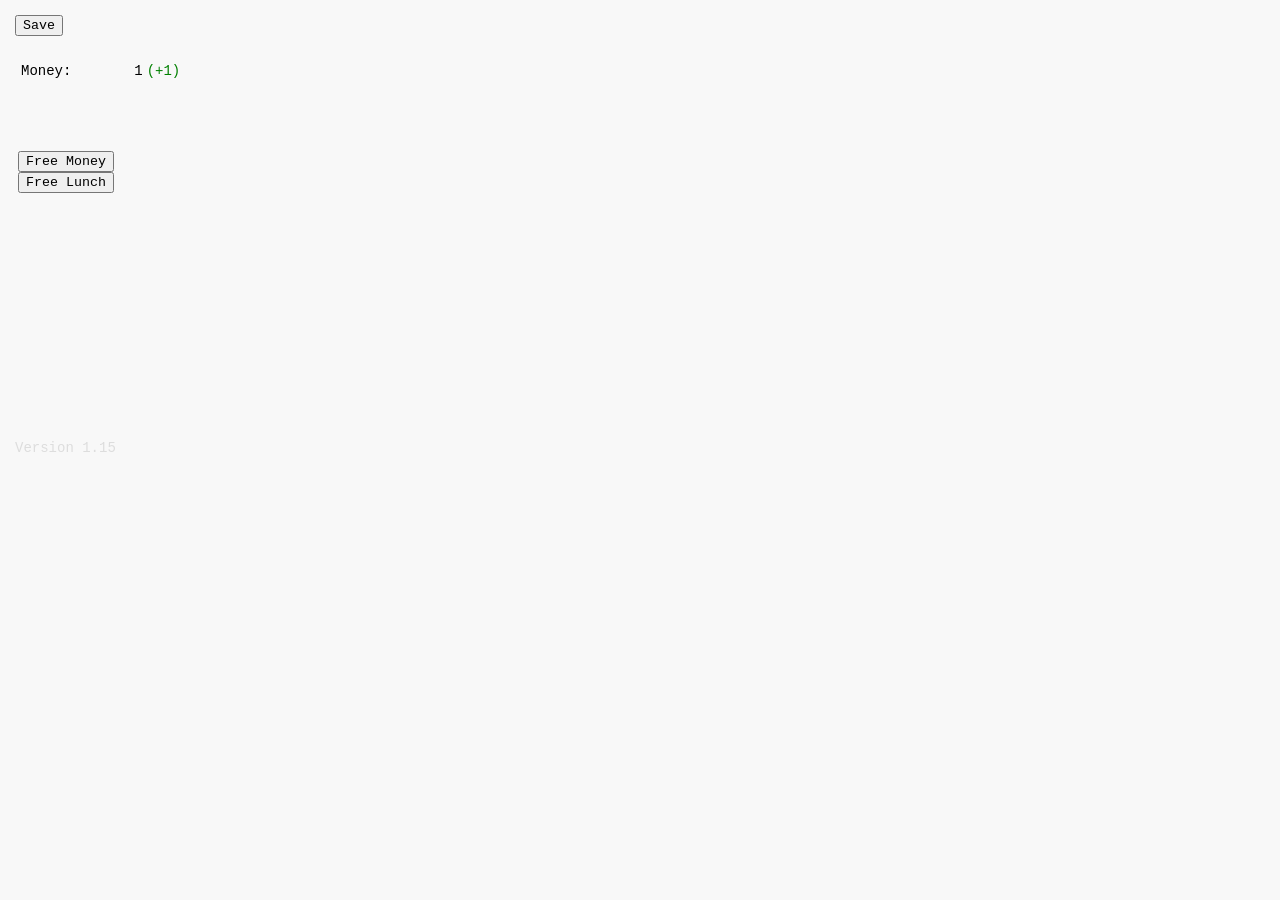
==== index.html @ 1c5c70cd "added source from https://www.reddit.com/r/bead_machine/comments/26g7z1/any_chance_of_releasing_the_" ====
<!DOCTYPE html>

<html>
  <head>
    <meta charset="utf-8">
    <title>Bead Machine: Punktasia</title>
    <link rel="stylesheet" href="punktasia.css">
    <style>
      button { font-family:Courier New; }
      body { font-family:Courier New; }
      .invisible { visibility:hidden; }
      .intangible { display: none; }
      .active { background-color: #FFCCAA }
      .broken { color: #FF0000; font-weight:bold; }
      .msg { width: 250px; }
    </style>
  </head>
  <body>
    <div class="shade hiddenShade" id="modeShade">
    <div class="inputArea">
    <span class="radioContainer">
    Mode:
    <input type="radio" name='mode' checked>Adventure
    <input type="radio" name='mode'>Sandbox
    </span></div>
    <!--<div class="plusTab">+</div>-->
    </div>
    <div style="position:absolute;left:250px;top:0px;" class="intangible" id="popup">
    <table bgcolor="#F8F8F8" border=0><tr><td>
    <pre style="display:inline" id="popup_contents">+------------------------+
| ACHIEVEMENT UNLOCKED   |
+------------------------+</pre>
    </td></tr></table>
    </div>
    <button id="clear_resources_btn" class="intangible">Clear</button>
    <button id="save_btn">Save</button><span id="save_response"></span>
    <div id="button_bar" class="invisible">
      <center>
      <button id="main_btn" class="active" >Stuff</button>
      <button id="machine_btn">Machine</button>
      <button id="quest_btn" class="invisible" >Quest</button>
      <button id="hovel_btn" class="invisible">Hovel</button>
      </center>
    </div>
    <table width=900 border=0>
    <tr><td width=300>
      <table>
        <tr id="player_money_container">
          <td>Money:</td><td><div id="player_money"></div></td><td><div id="player_money_delta"></div></td>
        </tr>
        <tr id="free_lunches_container" class="invisible">
          <td>Free Lunches:</td><td><div id="free_lunches"></div></td><td><div id="free_lunches_delta"></div></td>
        </tr>
        <tr id="player_beads_container" class="invisible">
          <td>Beads:</td><td><div id="player_beads"></div></td><td><div id="player_beads_delta"></div></td>
        </tr>
        <tr id="player_triangles_container" class="invisible">
          <td>Triangles:</td><td><div id="player_triangles"></div></td><td><div id="player_triangles_delta"></div></td>
        </tr>
      </table>
    </td><td width=300>
      <table id="quest_stats" class="invisible">
        <tr id="student_container">
          <td>Students:</td><td><div id="student"></div></td><td><div id="student_delta"></div></td>
        </tr>
        <tr id="vending_machines_container" class="invisible">
          <td>Vending Machines:</td><td><div id="vending_machines"></div></td><td><div id="vending_machines_delta"></div></td>
        </tr>
        <tr id="worker_container" class="invisible">
          <td>Workers:</td><td><div id="worker"></div></td><td><div id="worker_delta"></div></td>
        </tr>
        <tr id="coil_container" class="invisible">
          <td>Coils:</td><td><div id="coil"></div></td><td><div id="coil_delta"></div></td>
        </tr>
      </table>
    </td><td valign=top class="invisible" id="enlightenment_container">
      Enlightenments: <span id="enlightenment"></span><span id="enlightenment_delta"></span>
    </td></tr></table>    
    <!-- VENDING, CAT, TRAVEL SELECTION -->
    <span id="main_00">
      <span id="cat_container" style="float:right">
        <div id="cat" class="invisible"></div>
        <div id="cat_talk" class="msg"></div> 
      </span>
      <table><tr valign="top">
        <td>
          <button id="free_money_btn">Free Money</button><br>
          <button id="free_lunch_btn" class="invisible">Free Lunch</button><br>
          <button id="salesman_btn" class="invisible">Dispatch Salesman</button><br>
          <span id="vend_container" class="invisible">
            <div id="vending_machine"></div>
            <button id="vend_btn">Vend (50)</button>
            <div class="msg" id="vend_msg"></div>
          </span>
        </td><td>
          <span id="travel_container" class="invisible">
          <div id="travel_btns">
            <button id="go_btn">Go for a Walk</button><br>
          </div>
          <div class="msg" id="travel_msg"></div>
          </span>          
        </td></tr></table>
          
    </span>
    <!-- MACHINE CONSTRUCTION -->
    <span id="main_01" class="invisible intangible">
      <div id="part_list" style="float:right"></div>
      <div id="machine_grid"></div>
      <button id="clear_btn">Clear Machine</button>
      Visualization: <input  type="radio" name="machine_viz" value="on">ON
      <input type="radio" checked name="machine_viz" value="off">OFF
    </span>
    <!-- DESTINATIONS -->
    <span id="main_02" class="invisible intangible">
      <span id="village_0" class="intangible">
        <h1>Blue Village</h1>
        <span style="white-space:pre">
Crusty Old Man
     [Ö]
      │
     / \
Give me <span id="old_man_bead_cost">200</span> beads!
        </span>
      </span>
      <span id="village_1" class="intangible">
        <h1>Red Village</h1>
        <pre>
Country Gentleman
     (@)
      │
     / \
Pardon me, but might I have <span id="gentleman_tri_cost">1000</span> triangles?
        </pre>
      </span>
      <span id="village_2" class="intangible">
        <h1>Green Village</h1>
        <pre>
Your Cat
     ^^                
    (ºº)_____
     \_______│~~~
       ┘│  ┘│
Meow, I want 5 free lunches!
        </pre>
      </span>
      <span id="village_3" class="intangible">
        <h1>Ivory Village</h1>
        <pre>
Your Cat
     ^^                
    (ºº)_____
     \_______│~~~
       ┘│  ┘│
Now give me $100,000.
        </pre>
      </span>
      <span id="village_4" class="intangible">
        <h1>Gilded Town
        <pre>
       The Pope
               /
          /\   |
         /  \  |/
        |    | |>
        \____/ |
        ( .. ) |
        /\__/\ |
       /\ qp /\|
      /  |  |  |
     /|  |db| /\`\
     | \ |  | \|_|
     \  \|qp|  |
      \__/  |  |
      |/||db|  |
      |  |  |  |
      
 Come see me when you have
 given away all of your
 posessions.
         </pre>
         </h1>
      </span>
      <button id="give_btn">Give</give>
      <button id="go_back_btn">Go Back</button><br>
    </span>
    <!-- QUESTS -->
    <span id="main_03" class="invisible intangible">
      <H1>QUEST</H1><br>
      <span id="quest_shop" class="intangible">
      <div style="margin-bottom:5px;margin-top:-10px;"><button id="leave_shop_btn">Leave</button></div>
      <span id="shop_inventory" class="shopParts"><div>Item 1</div><div>Item 2</div></span>
      <span id="shop_guy" style="display:inline-block;vertical-align:top">
      <pre>
          O
          |
      ____|____
  ___/_________\___
   ((--|o|-|o|--))
       | |_| |
       \_____/
         |-|
    /={XXXXXX}=\
    | {XXXXXX} |
    |_{XXXXXX} |
____( _|_______/_____
|                    |
|     S H O P        |
</pre>
<div style="margin:10px;">Cost: <span id="store_cost">0</span></div>
<div style="margin:10px;">
<input checked type="radio" name="store_money" value="C">C
<input type="radio" name="store_money" value="B">B
<input type="radio" name="store_money" value="$">$
<input type="radio" name="store_money" value="T">T
</div>
<div style="margin:10px;">
<button id="buy_button">Buy</button>
</div>
      </span>
      <span id="player_inventory" class="shopParts"><div>Item 1</div><div>Item 2</div></span>
      </span>
      <table id="regular_quest">
      <tr valign="top"><td width=430>
      <span id="quest_narration"></span>
      <span id="quest_bot" class="intangible">
       <pre>
         \\/////
         |-----|
         (@) (@)
         \_____/
       +___|_|___+
      |  [+HHH+]  |
      |  [+HHH+]  |
      |  [+++++]  |
     |_| [+++++] |_|
         |_| |_|
         |_| |_|
         |_| |_|
       (___) (___)</pre>
      <span id="quest_bot_speech"></span>
      </span>
      <input type="button" id="continue_quest_btn" class="intangible" value="Let's Get Started!">
      <br><br>
      </td><td valign="top" id="colony" class="invisible">
      <center>First Colony in the Wasteland</center>
      <span style="white-space:pre">
+------------+------------+------------+------------+------------+
|            |            | <span class=invisible id="bld_10A">..........</span> |            |            |
|              <span class=invisible id="bld_06A">[ FARM  ]</span>    <span class=invisible id="bld_10B">..........</span>                  <span class=invisible id="bld_09A">[TOOLS]</span>  |
|              <span class=invisible id="bld_06B">[       ]</span>    <span class=invisible id="bld_10C">..........</span>                  <span class=invisible id="bld_09B">[_____]</span>  |
|            |    <span class=invisible id="bld_06C">| |</span>     | <span class=invisible id="bld_10D">..........</span> |            |     <span class=invisible id="bld_09C">| |</span>    |
+--        --+--  <span class=invisible id="bld_06D">| |</span>   --+--        --+--        --+--   <span class=invisible id="bld_09D">| |</span>  --+
|            |    <span class=invisible id="bld_06E">| |</span>     | <span class=invisible id="bld_11A">..........</span> |            |     <span class=invisible id="bld_09E">| |</span>    |
|  <span class=invisible id="bld_07A">[STORE]________</span><span class=invisible id="bld_06F">| |</span>       <span class=invisible id="bld_11B">..........</span>                    <span class=invisible id="bld_09F">| |</span>    |
|  <span class=invisible id="bld_07B">[_____]--------</span><span class=invisible id="bld_06G">+ |</span>       <span class=invisible id="bld_11C">..........</span>                    <span class=invisible id="bld_09G">| |</span>    |
|            |    <span class=invisible id="bld_06H">| |</span>     | <span class=invisible id="bld_11D">..........</span> |            |     <span class=invisible id="bld_09H">| |</span>    |
+--        --+--  <span class=invisible id="bld_06I">| |</span>   --+--        --+--        --+--   <span class=invisible id="bld_09I">| |</span>  --+
|            |   <span class=invisible id="bld_05C">t</span><span class=invisible id="bld_06J">| |</span><span class=invisible id="bld_05D">t</span>    |            |            |     <span class=invisible id="bld_09J">| |</span>    |
|  <span class=invisible id="bld_04A">[DEPOT]</span><span class=invisible id="bld_05A">______[HOVEL]</span><span class=invisible id="bld_08A">___________________[DORM ]</span><span class=invisible id="bld_09K">_________| |</span>    |
|  <span class=invisible id="bld_04B">[<span id="depot_count">_____</span>]</span><span class=invisible id="bld_05B">------[_____]</span><span class=invisible id="bld_08B">-------------------[_____]</span><span class=invisible id="bld_09L">-----------+</span>    |
|    <span class=invisible id="bld_04C">||</span>      |            |            |    <span class=invisible id="bld_02A">||</span>      |            |
+--  <span class=invisible id="bld_04D">||</span>    --+--        --+--        --+--  <span class=invisible id="bld_02B">||</span>    --+--        --+
|  <span id="schoolA">/------\</span>  |            |            |    <span class=invisible id="bld_02C">||</span>      |            |
|  [</span><font id="schoolLabel" title="Requires $$"
class="broken"
   >SCHOOL</font><space style="white-space:pre"
         >]<span class=invisible id="bld_01A">_________________[<span id="factoryLabel">FACTORY</span>]</span>     <span class=invisible id="bld_02D">[     ]</span><span class=invisible id="bld_03A">______[  ]</span>      |
|  [______]<span class=invisible id="bld_01B">-----------------[_______]</span>     <span class=invisible id="bld_02E">[_____]</span><span class=invisible id="bld_03B">------[__]</span>      |
|            |            |            |            |            |
+------------+------------+------------+------------+------------+
      </span><br>
      <input type="button" id="school_state_btn" value="School: ON">       <span class=invisible id="bld_04E">Depot Cost: <span style="display:inline-block;vertical-align:top"><div>S10</div><div>V100</div><div>C1000</div><div>W10</div></span></span>   <span id="bld_01C" class="invisible">Factory: <div style="display:inline-block;vertical-align:top"><input type="radio" checked selected name="vend_asm" id="vend_assembly" value="1">Assemble
<input type="radio" name="vend_asm" value="0" id="vend_disassembly">Disassemble</div></span>
      </td></tr></table>
    </span>
    <!-- QUESTS -->
    <span id="main_04" class="invisible intangible">
      <H1>THE POPE's HOVEL</H1>
      "Once you are enlightened, you can appreciate what you have...<br>Let me show you all that you have achieved,<br>and what you have yet to do."<br><br>
      <span style="white-space:pre" id="achievements"></span>
    </span>
    <br><font color="#DDDDDD" style="cursor: pointer;-webkit-user-select: none;-khtml-user-select: none;-moz-user-select: none;-o-user-select: none;user-select: none;" id="version">Version 1.15</font><br>
    <span id="revision_history" class="invisible">
      v1.0 Initial Release<br>
      v1.1 Fix for saving enlightenment state<br>
      v1.2 Saving through POST instead of GET for more reliability<br>
      v1.3 Fix for Pope Bug and the first piece of Questiness<br>
      v1.4 Color blindness tweak, more descriptive part vending, enlightenment brings more challenge, more quest progress.<br>
      v1.5 Coils and the technicolor vending machine, new quests, school enable/disable button<br>
      v1.6 Some Cat help, Pope quests, achievements, travelling salesmen<br>
      v1.7 Show Depot cost, country gentleman quest<br>
      v1.8 Vending Machine Hopper, Factory Disassembly<br>
      v1.9 ???<br>
      v1.10 Hide the robot after the 2M bead quest (bug fix), more achievements, shop at the end of the quests, shop specific special parts<br>
      v1.11 Commas<br>
      v1.12 Commas give way to scientific notation if needed, new win condition<br>
      v1.13 Everybody has a price<br>
      v1.14 A few new parts available in the store, fix for even x1000, ability to visualize machine input/output<br>
      v1.15 The first one is cheaper
    </span>
    <script src="punktasia.dart.js"></script>
  </body>
</html>
---- punktasia.css ----
body {
  background-color: #F8F8F8;
  font-family: 'Open Sans', sans-serif;
  font-size: 14px;
  font-weight: normal;
  line-height: 1.2em;
  margin: 15px;
}

h1, p {
  color: #333;
}

  .popAnim {
    -webkit-animation: popfirst 0.75s; /* Chrome, Safari, Opera */
    animation: popfirst 0.75s;
    animation-delay: 0.25s;
    z-webkit-animation-fill-mode: forwards;
    zanimation-fill-mode: forwards;
    position: absolute;
    color: rgba(0,0,0,0.0);
    margin-left: 1.5em;
    background: rgba(0,0,0,0.0);
    margin-top: -1.2em;
   }

  @-webkit-keyframes popfirst
  {
  to { margin-left:2em; font-size:1.6em;   margin-top: -2.6em; color:rgb(0,0,0) }
  from {    margin-top: -1.2em;    color:rgba(0,0,0,0.0); background: rgba(255,255,255,0.0);  } 
  }

  @keyframes popfirst
  {
  to { margin-left:2em; font-size:1.6em;   margin-top: -2.6em; color:rgb(0,0,0) }
  from {    margin-top: -1.2em;    color:rgba(0,0,0,0.0); background: rgba(255,255,255,0.0);  } 
}

  .dropAnim {
    -webkit-animation: dropfirst 1s; /* Chrome, Safari, Opera */
    animation: dropfirst 1s;
    z-webkit-animation-fill-mode: forwards;
    zanimation-fill-mode: forwards;
    position: absolute;
    color: rgba(0,0,0,0.0);
    background: rgba(0,0,0,0.0);
   }

  @-webkit-keyframes dropfirst
  {
  from { margin-left:1em; font-size:1.6em;   margin-top: -2.6em; color:rgb(0,0,0) }
  to {    margin-top: -1.2em;    color:rgba(0,0,0,0.0); background: rgba(255,255,255,0.0);  } 
  }

  @keyframes dropfirst
  {
  from { margin-left:1em; font-size:1.6em;   margin-top: -2.6em; color:rgb(0,0,0) }
  to {    margin-top: -1.2em;    color:rgba(0,0,0,0.0); background: rgba(255,255,255,0.0);  } 
  }

#sample_container_id {
  width: 100%;
  height: 400px;
  position: relative;
  border: 1px solid #ccc;
  background-color: #fff;
}

#sample_text_id {
  font-size: 24pt;
  text-align: center;
  margin-top: 140px;
}

.shopParts {
  margin-left:10px;
  margin-right:10px;
  display:inline-block;
  vertical-align:top;
  padding: 4px;
  border: dashed 2px #bbb;
}

.shopParts .unselected:before {
  content: "[ ]";
}

.shopParts .unselected:nth-child(even) {
  background: #ddd;
}

.shopParts .selected {
  background: #cce;
}

.shopParts .selected:before {
  background: #cce;
  content: "[X]";
}

.shade {
  height: 30px;
  position:absolute;
  transition:  all 500ms;
  margin-top: -45px;
  width:270px;
  box-shadow: 0px 3px 3px rgba(0,0,0,0.2);
  margin-left: 100px;
  amargin-right: auto;
  align: center; 
}

.hiddenShade {
  margin-top: -100px;
}

.shade:after {
  content: "▾";
  color: #333;
  border-radius: 0 0 100pt 100pt;
  text-align: center;
  padding-left: 130.5px;
  padding-right: 131px;
  transition:  all 500ms;
  background: #F8F8F8;
  box-shadow: 0px 3px 3px rgba(0,0,0,0.2);
}

.shade:after:hover {
  border:solid;
}

.shade:hover {
  margin-top: -20px;
}

.inputArea {
  height: 100%;
}

.radioContainer {
  margin: 10px;
}

.radioContainer input[type="radio"] {
  height: 10px;
  margin-top: 10px;
  margin-left: 10px;
}

.plusTab:hover {
  box-shadow: 0px 3px 3px rgba(0,0,0,0.2);
}

.plusTab {
  vertical-align: middle;
  width: 100%;
  color: #333;
  border-radius: 0 0 100pt 100pt;
  text-align: center;
  padding: 0em;
  transition:  all 500ms;
  background: #F8F8F8;
  box-shadow: 0px 0px 0px rgba(0,0,0,0.2);
}
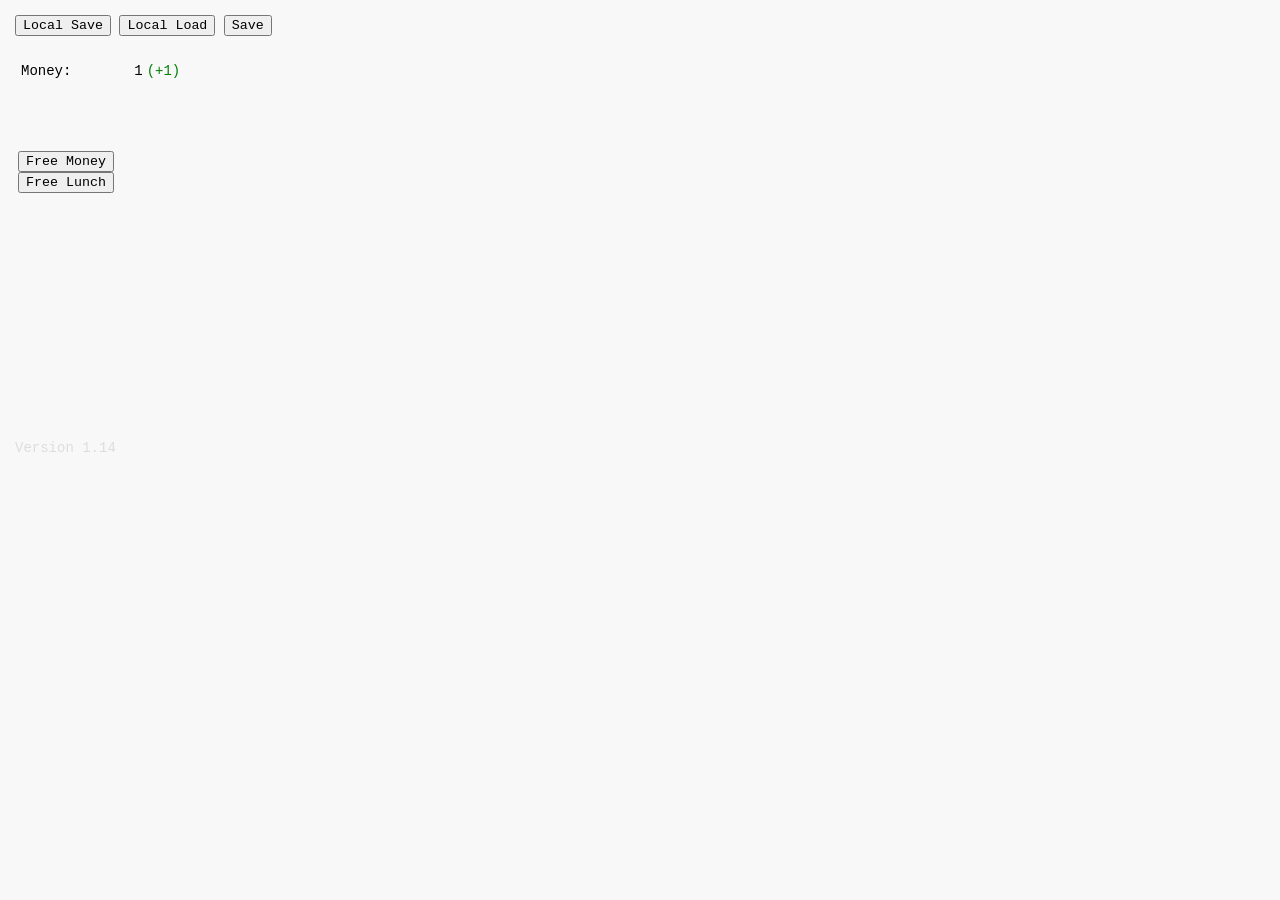
==== commit 5c382e6b: "added .gitignore; added local save system" ====
--- a/index.html
+++ b/index.html
@@ -3,7 +3,7 @@
 <html>
   <head>
     <meta charset="utf-8">
-    <title>Bead Machine: Punktasia</title>
+    <title>Punktasia</title>
     <link rel="stylesheet" href="punktasia.css">
     <style>
       button { font-family:Courier New; }
@@ -33,6 +33,8 @@
     </td></tr></table>
     </div>
     <button id="clear_resources_btn" class="intangible">Clear</button>
+    <button id="local_save_btn">Local Save</button>
+    <button id="local_load_btn">Local Load</button>
     <button id="save_btn">Save</button><span id="save_response"></span>
     <div id="button_bar" class="invisible">
       <center>
@@ -279,7 +281,7 @@
       "Once you are enlightened, you can appreciate what you have...<br>Let me show you all that you have achieved,<br>and what you have yet to do."<br><br>
       <span style="white-space:pre" id="achievements"></span>
     </span>
-    <br><font color="#DDDDDD" style="cursor: pointer;-webkit-user-select: none;-khtml-user-select: none;-moz-user-select: none;-o-user-select: none;user-select: none;" id="version">Version 1.15</font><br>
+    <br><font color="#DDDDDD" style="cursor: pointer;-webkit-user-select: none;-khtml-user-select: none;-moz-user-select: none;-o-user-select: none;user-select: none;" id="version">Version 1.14</font><br>
     <span id="revision_history" class="invisible">
       v1.0 Initial Release<br>
       v1.1 Fix for saving enlightenment state<br>
@@ -295,9 +297,9 @@
       v1.11 Commas<br>
       v1.12 Commas give way to scientific notation if needed, new win condition<br>
       v1.13 Everybody has a price<br>
-      v1.14 A few new parts available in the store, fix for even x1000, ability to visualize machine input/output<br>
-      v1.15 The first one is cheaper
-    </span>
-    <script src="punktasia.dart.js"></script>
+      v1.14 A few new parts available in the store, fix for even x1000, ability to visualize machine input/output
+    </span>
+    <script type="application/dart" src="punktasia.dart"></script>
+    <script src="packages/browser/dart.js"></script>
   </body>
 </html>
